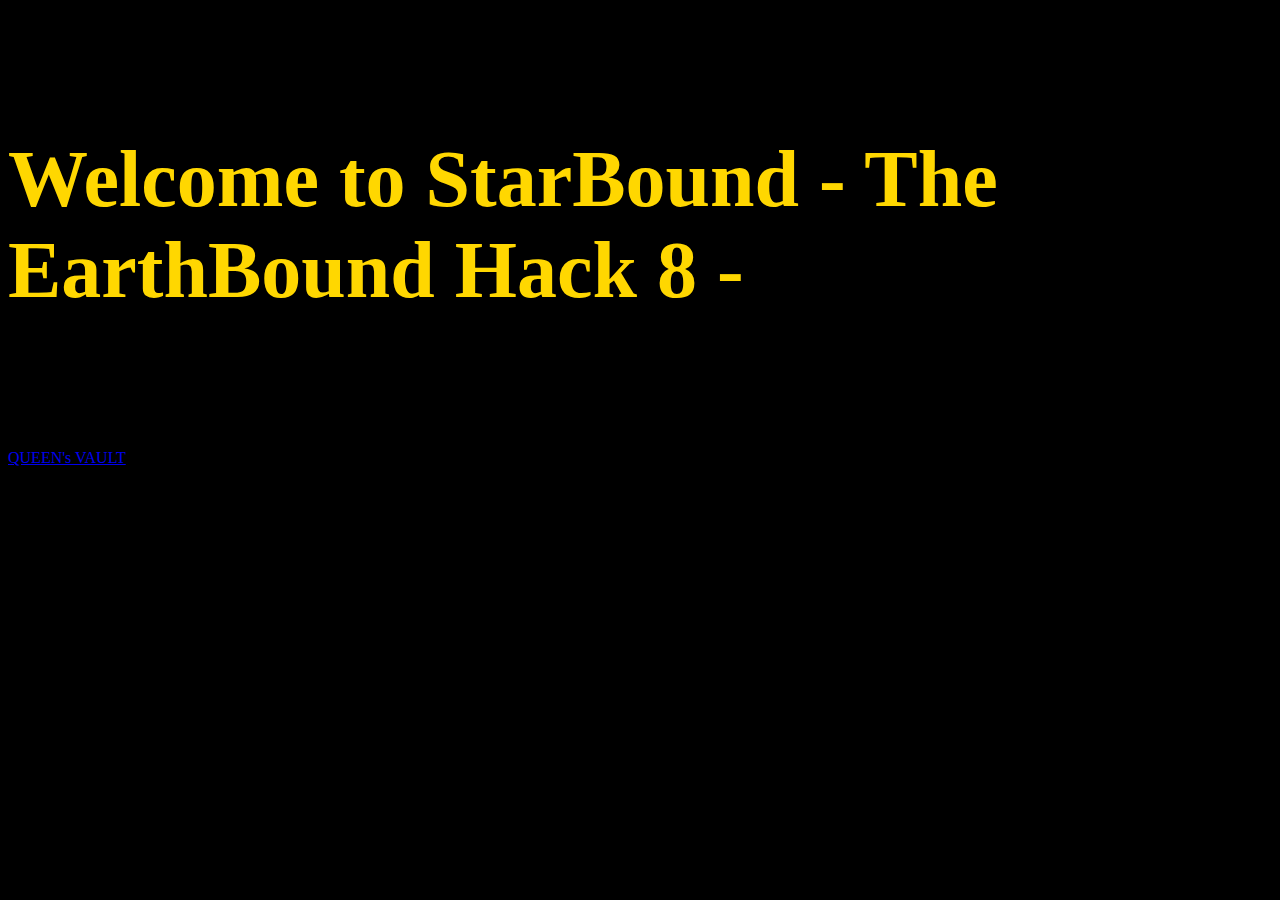
==== index.html @ 2d2934bf "Update index.html" ====
<!DOCTYPE html>
<html>
  <link href="https://fonts.googleapis.com/css?family=Montserrat" rel="stylesheet">
  <link href="styles.css" rel="stylesheet" type="text/css">
<link rel="stylesheet" media="screen" href="https://fontlibrary.org/face/1029384756" type="text/css"/>
  <title>EB</title>
  <head>
 <link href="https://fonts.googleapis.com/css?family=Mukta+Mahee" rel="stylesheet">
    <title>F12</title>
    <link href="https://fonts.googleapis.com/css?family=Open+Sans|VT323" rel="stylesheet">
<style>
  h1 { font-family: bazooka; color: blue; font-size: 50px; }
  h2 { font-family:didos; color:cyan; font-size: 35px;}
  p { font-family: ; color:lightgreen; font-size: 30px; }
  pre { font-family: 'VT323', monospace; color:lightgreen; font-size: 25px; text-transform: uppercase; }
  h3 { font-family: 'VT323', monospace; color:lightgreen; font-size: 50px; }
  h4 { font-family: 'VT323', monospace; color:red; font-size: 35px; }
  h5 { font-family: 'EarthBoundRegular'; monospace; color:gold; font-size: 80px; }
  
  
  }
  </style>
    <h5>Welcome to StarBound - The EarthBound Hack   8 -</h5>
  <div style="position: bottom; bottom: 48px;">      <a href="vault.html">QUEEN's VAULT</a>


    
    <body>
    <div id="main">
   
      </div>
      </body>
      </head>
  
  
 
     <body bgcolor="black">
      
      
       
      <style>
body {
       background-image: url("https://images7.alphacoders.com/475/475456.jpg");
}
     
          </head>
---- styles.css ----
@font-face {
  font-family:EarthboundImport;
  src: url(fonts/Earthbound.ttf);


#main
{
  font-family:EarthboundImport;
}
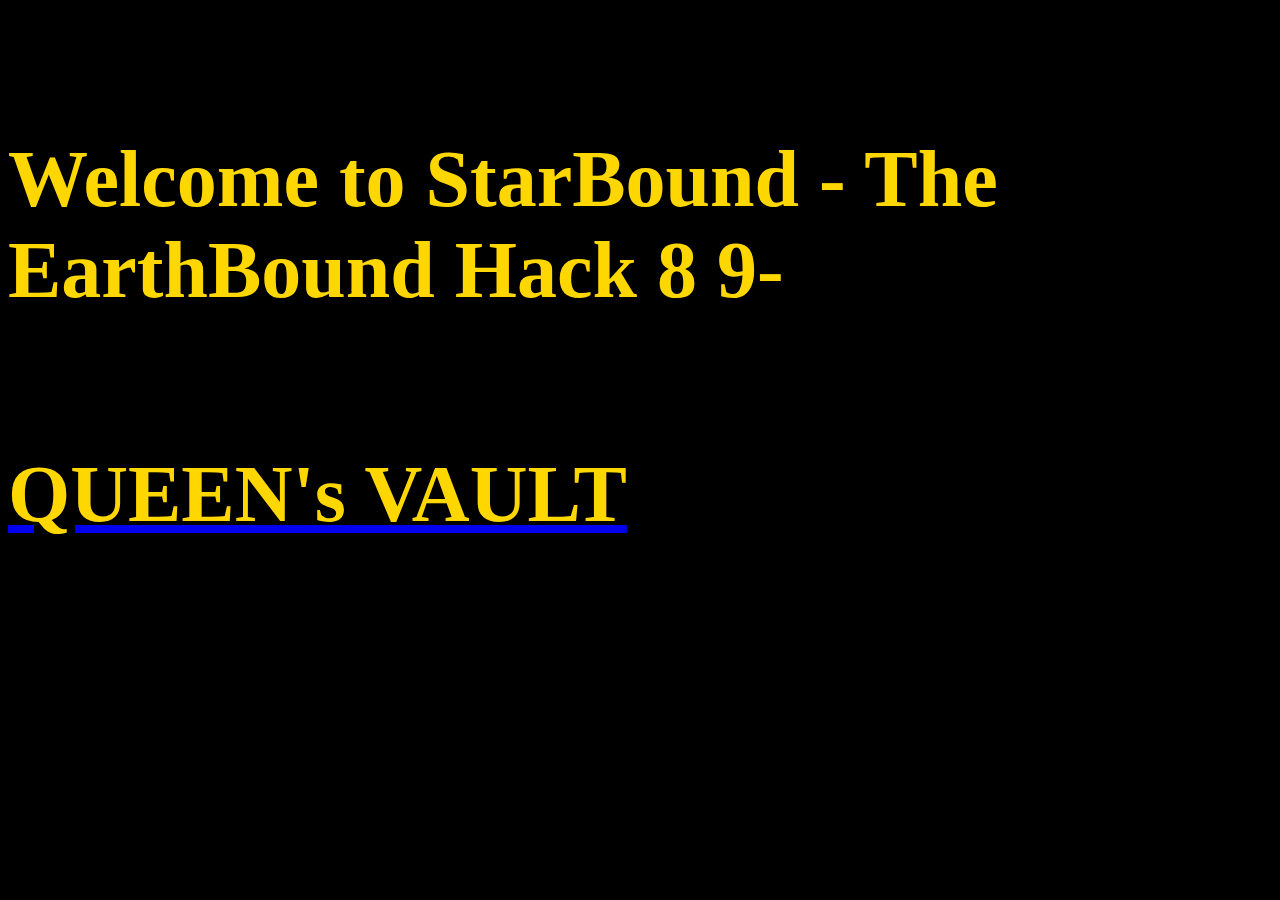
==== commit 623afcb6: "Update index.html" ====
--- a/index.html
+++ b/index.html
@@ -20,8 +20,8 @@
   
   }
   </style>
-    <h5>Welcome to StarBound - The EarthBound Hack   8 -</h5>
-  <div style="position: bottom; bottom: 48px;">      <a href="vault.html">QUEEN's VAULT</a>
+    <h5>Welcome to StarBound - The EarthBound Hack   8 9-</h5>
+  <div style="position: bottom; bottom: 48px;">      <a href="vault.html"><h5>QUEEN's VAULT<h5></a>
 
 
     
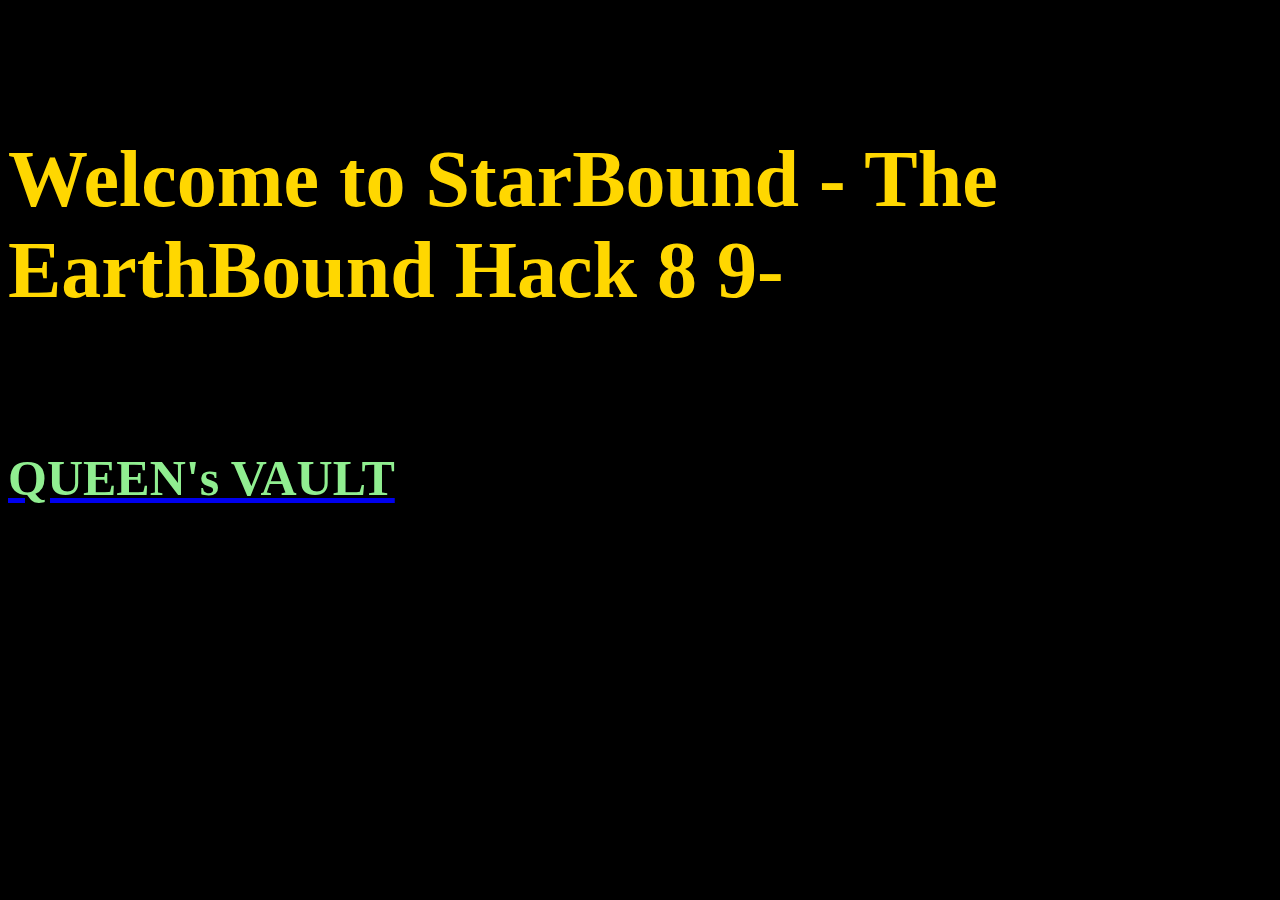
==== commit 548472b7: "Update index.html" ====
--- a/index.html
+++ b/index.html
@@ -9,7 +9,7 @@
     <title>F12</title>
     <link href="https://fonts.googleapis.com/css?family=Open+Sans|VT323" rel="stylesheet">
 <style>
-  h1 { font-family: bazooka; color: blue; font-size: 50px; }
+  h1 { font-family: bazooka; color: lightgreen; font-size: 50px; }
   h2 { font-family:didos; color:cyan; font-size: 35px;}
   p { font-family: ; color:lightgreen; font-size: 30px; }
   pre { font-family: 'VT323', monospace; color:lightgreen; font-size: 25px; text-transform: uppercase; }
@@ -21,7 +21,7 @@
   }
   </style>
     <h5>Welcome to StarBound - The EarthBound Hack   8 9-</h5>
-  <div style="position: bottom; bottom: 48px;">      <a href="vault.html"><h5>QUEEN's VAULT<h5></a>
+  <div style="position: bottom; bottom: 48px;">      <a href="vault.html"><h1>QUEEN's VAULT<h1></a>
 
 
     
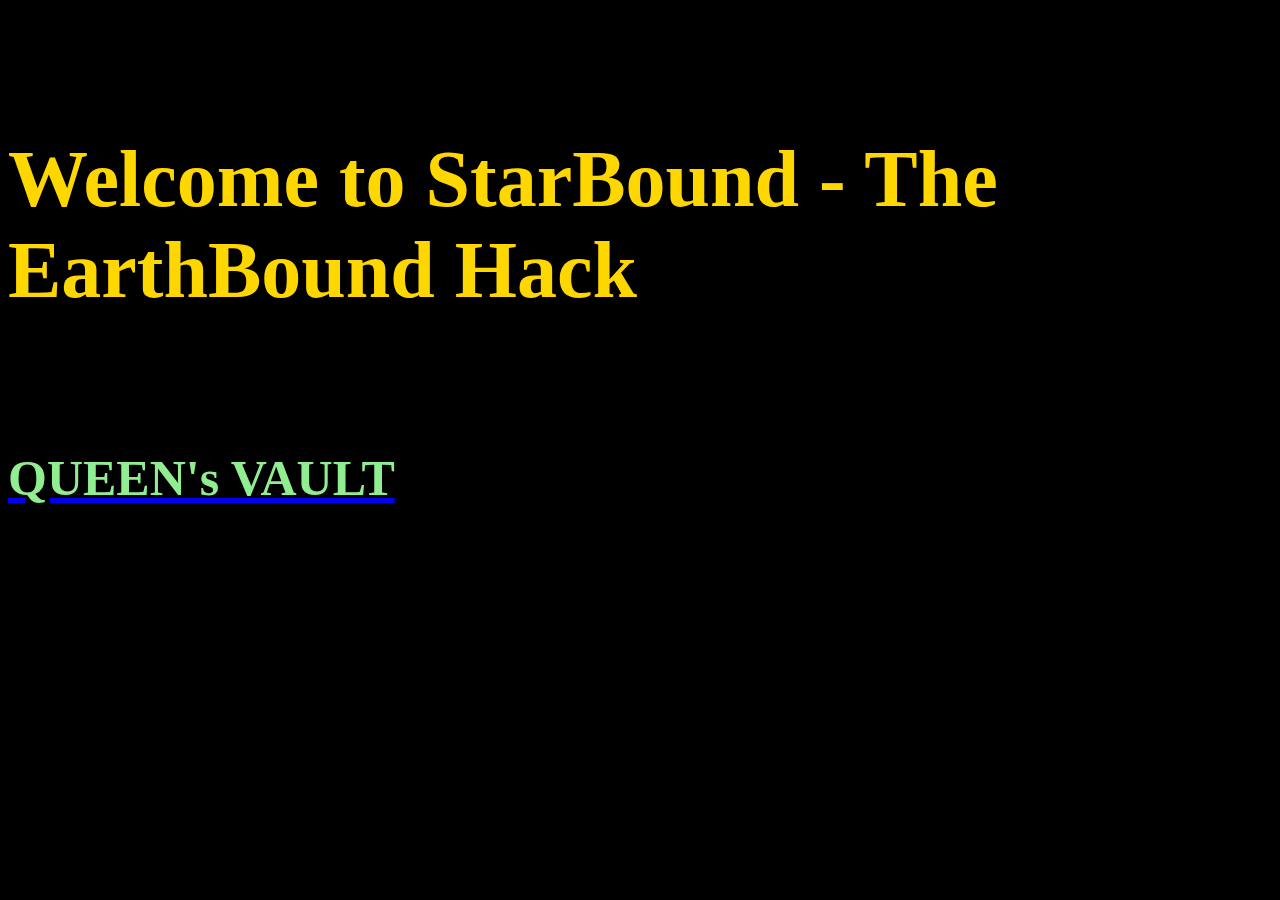
==== commit 8cd2c313: "Update index.html" ====
--- a/index.html
+++ b/index.html
@@ -20,7 +20,7 @@
   
   }
   </style>
-    <h5>Welcome to StarBound - The EarthBound Hack   8 9-</h5>
+    <h5>Welcome to StarBound - The EarthBound Hack</h5>
   <div style="position: bottom; bottom: 48px;">      <a href="vault.html"><h1>QUEEN's VAULT<h1></a>
 
 
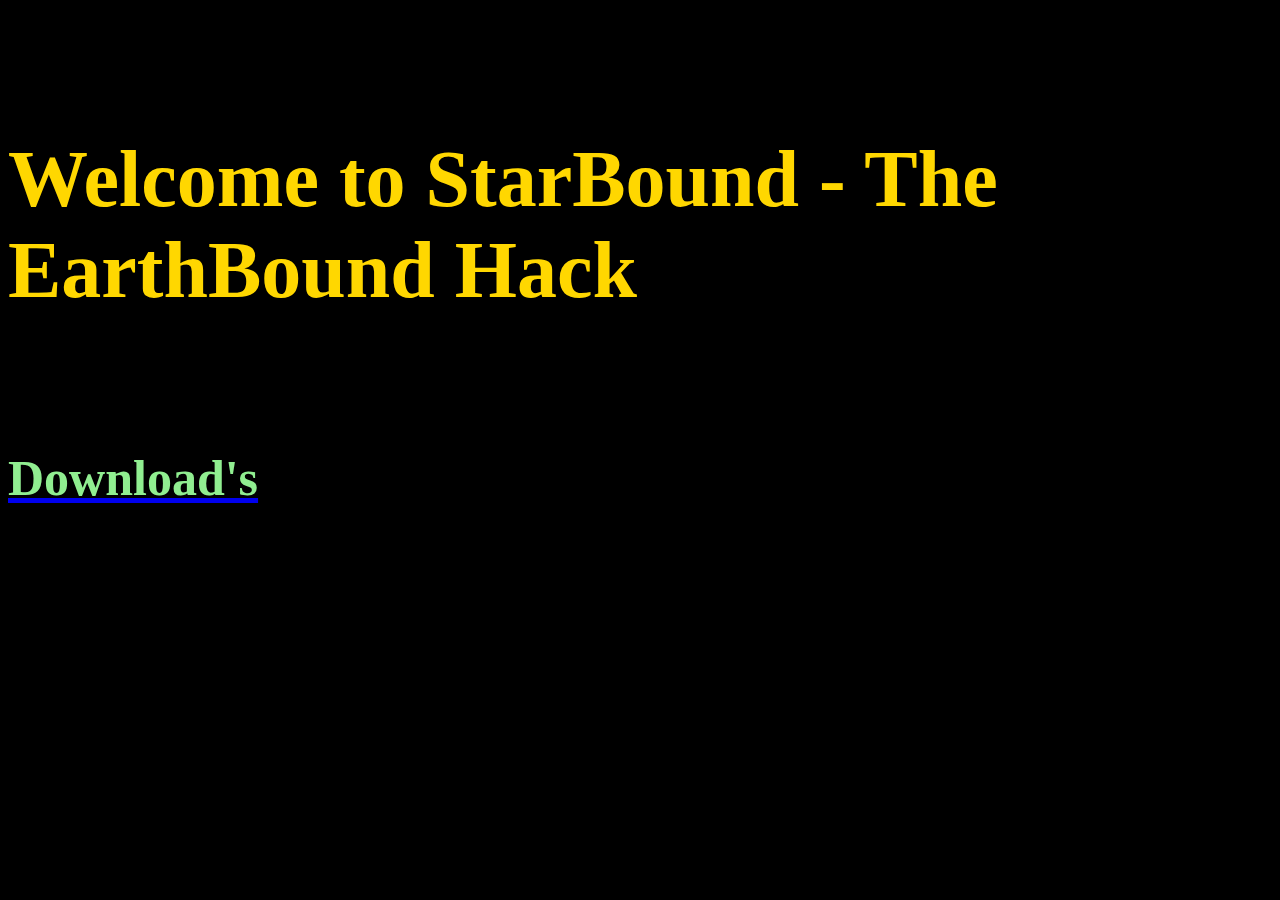
==== commit 61c5824c: "Update index.html" ====
--- a/index.html
+++ b/index.html
@@ -21,7 +21,7 @@
   }
   </style>
     <h5>Welcome to StarBound - The EarthBound Hack</h5>
-  <div style="position: bottom; bottom: 48px;">      <a href="vault.html"><h1>QUEEN's VAULT<h1></a>
+  <div style="position: bottom; bottom: 48px;">      <a href="download.html"><h1>Download's<h1></a>
 
 
     
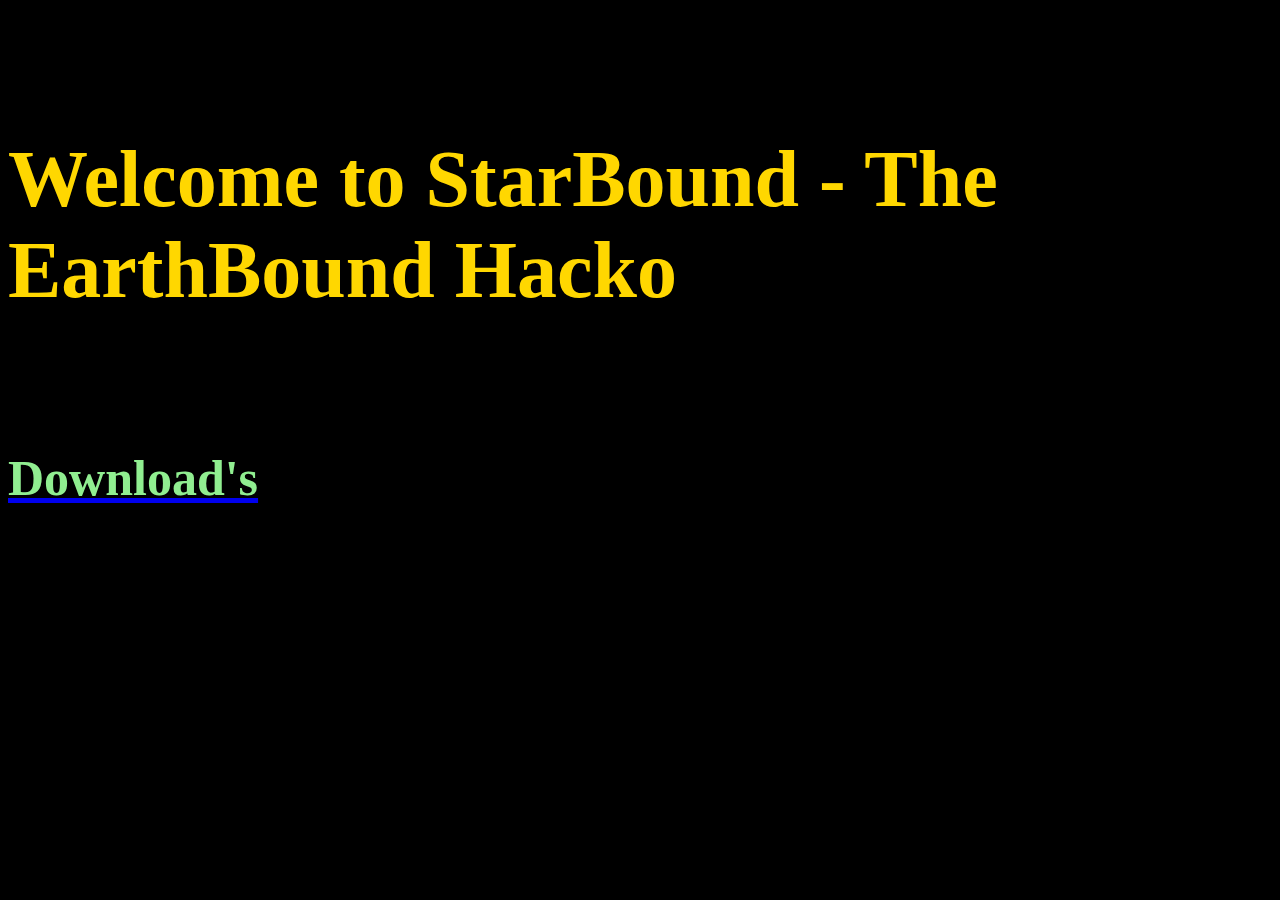
==== commit e5f7b934: "Update index.html" ====
--- a/index.html
+++ b/index.html
@@ -20,7 +20,7 @@
   
   }
   </style>
-    <h5>Welcome to StarBound - The EarthBound Hack</h5>
+    <h5>Welcome to StarBound - The EarthBound Hacko</h5>
   <div style="position: bottom; bottom: 48px;">      <a href="download.html"><h1>Download's<h1></a>
 
 
@@ -41,6 +41,7 @@
       <style>
 body {
        background-image: url("https://images7.alphacoders.com/475/475456.jpg");
+  background-size: 120%;
 }
      
           </head>
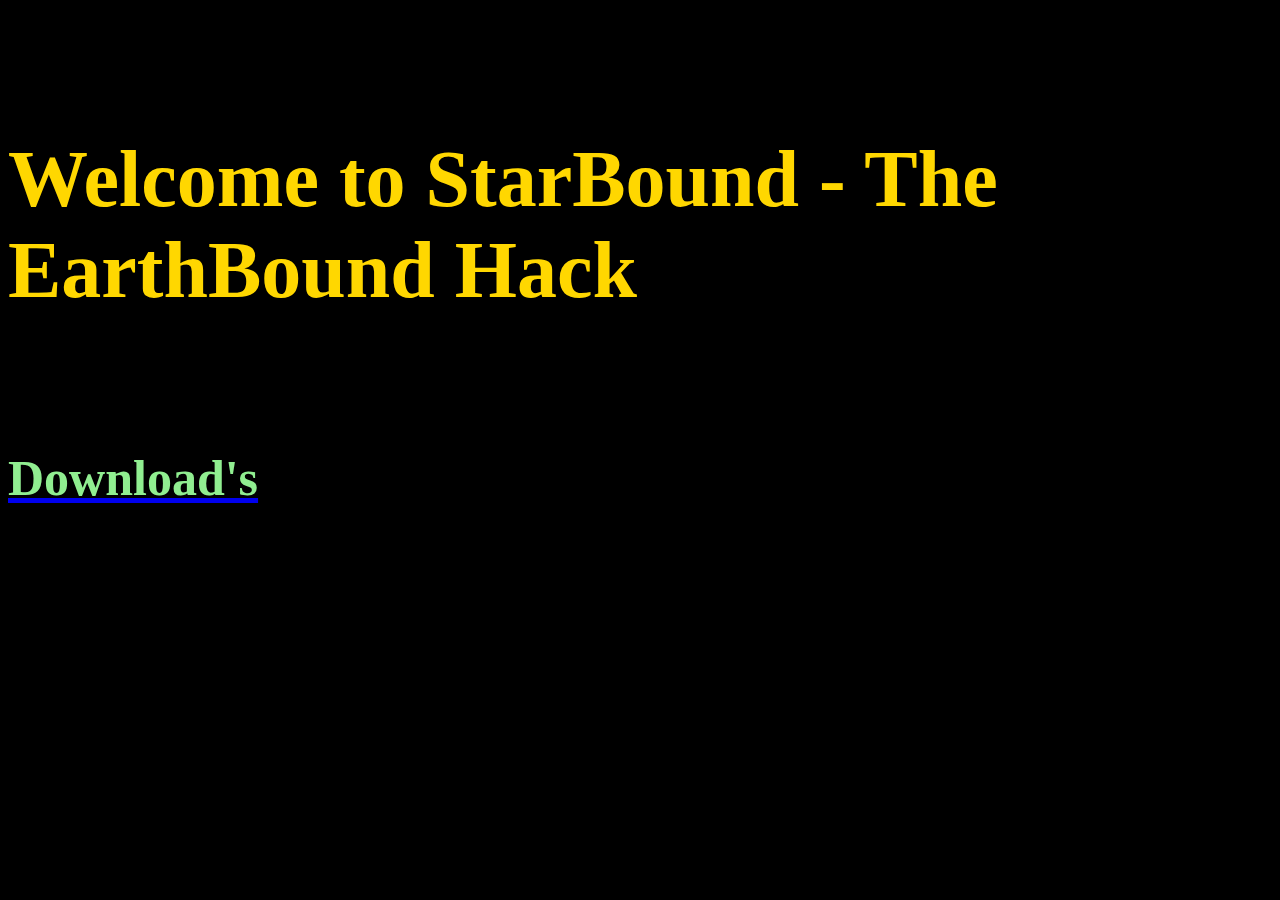
==== commit aad779ae: "Update index.html" ====
--- a/index.html
+++ b/index.html
@@ -20,7 +20,7 @@
   
   }
   </style>
-    <h5>Welcome to StarBound - The EarthBound Hacko</h5>
+    <h5>Welcome to StarBound - The EarthBound Hack</h5>
   <div style="position: bottom; bottom: 48px;">      <a href="download.html"><h1>Download's<h1></a>
 
 
